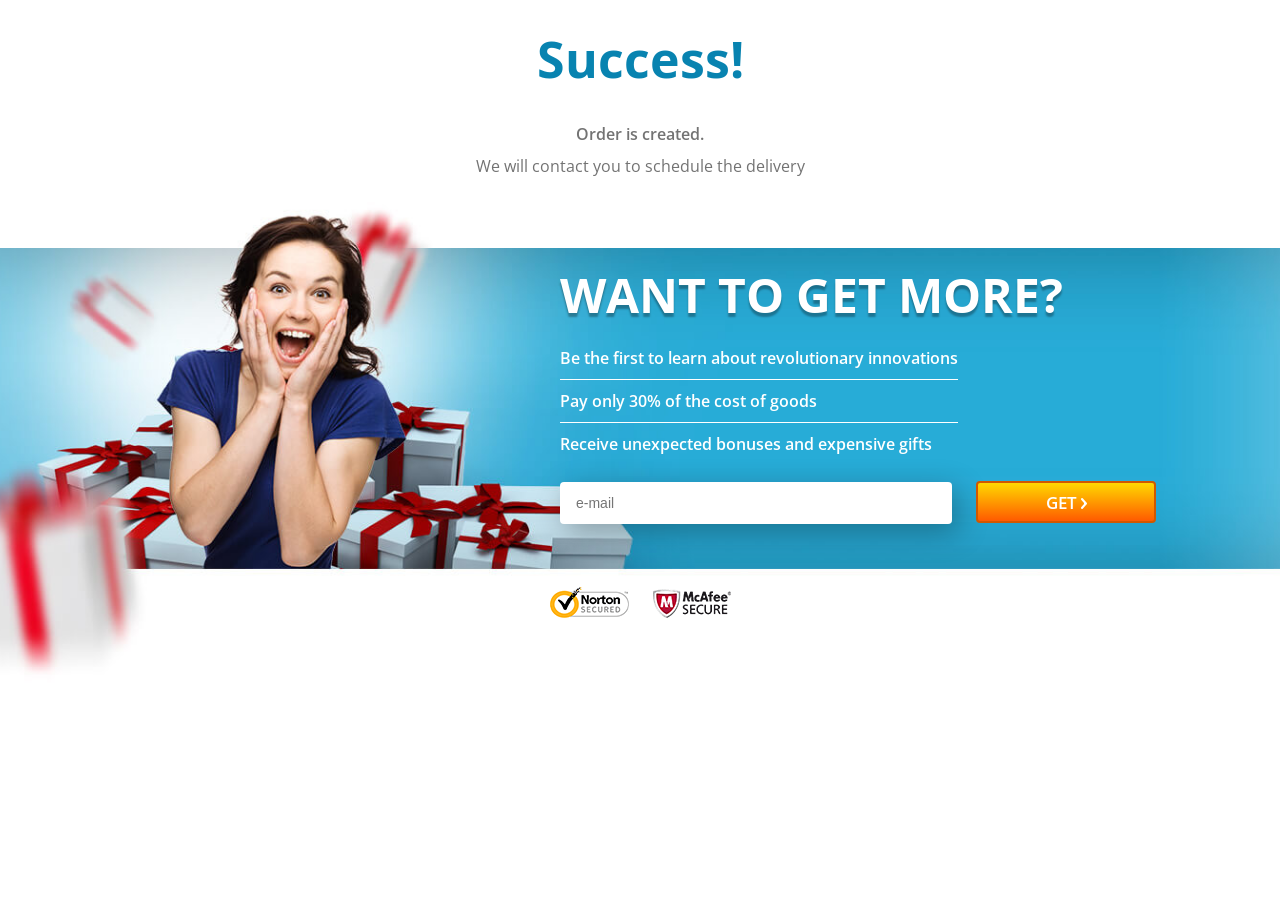
==== success.html @ a956541f "add file via upload" ====
<!DOCTYPE html>
<html lang="en">
<head>
    <meta http-equiv="Content-Type" content="text/html;charset=UTF-8">
    <meta http-equiv="X-UA-Compatible" content="IE=edge">
    <meta name="viewport" content="width=device-width, initial-scale=1, maximum-scale=1.0">
    <title>Success!</title>
    <link href="https://fonts.googleapis.com/css?family=Open+Sans:400,600,700&amp;subset=greek,vietnamese" rel="stylesheet">
    <style>*{margin:0;padding:0;border:0;outline:0}body{overflow:hidden}.container{width:1140px;padding:75px 10px 0;margin:0 auto;box-sizing:border-box}:focus{outline:0}header{text-align:center}header h2{color:#0883b0;font-family:'Open Sans',sans-serif;font-weight:700;font-size:50px;margin:25px 0 30px}header p{color:#737373;font-size:16px;margin-bottom:10px}header .order{font-family:'Open Sans',sans-serif;font-weight:600;}header .feedback{font-family:'Open Sans',sans-serif;}.content{height:519px;background-image:url([data-uri]);background-size:auto 519px;background-repeat:no-repeat;background-position:center top;color:#fff}.content .content__data{max-width:640px;min-height:290px;margin-left:auto}.content .content__title{font-size:48px;text-transform:uppercase;text-shadow:0 4px 2px rgba(0,0,0,.3);margin-bottom:10px;font-family:'Open Sans',sans-serif;font-weight:700;}.content .content__list{padding-left:0;list-style:none;display:inline-block}.content .content__list li{padding:10px 0;font-size:16px;font-family:'Open Sans',sans-serif;font-weight:600;}.content .content__list li:not(:last-child){border-bottom:1px solid #fff}.content form{padding:15px 0 25px}.content form input{height:40px;border-radius:4px;outline:0;color:#818181;font-size:14px;padding:0 15px;max-width:360px;width:100%;border:1px solid transparent;transition:box-shadow .3s,color .3s,border .3s;margin-right:20px;box-shadow:6px 8px 30px rgba(0,0,0,.3)}.content form input[data-error]{box-shadow:6px 8px 30px rgba(255,0,0,.7);border-color:red;color:red}.content form input[data-success]{box-shadow:0 0 15px #42ccff;border-color:#42ccff}.button{display:inline-block;text-align:center;border:2px solid #d05800;-webkit-border-radius:4px;border-radius:4px;width:180px;height:42px;background-color:#ffd800;background-image:-webkit-gradient(linear,left top,left bottom,from(#ffd800),to(#ff5a00));background-image:-webkit-linear-gradient(#ffd800,#ff5a00);background-image:-o-linear-gradient(#ffd800,#ff5a00);background-image:linear-gradient(#ffd800,#ff5a00);position:relative;top:1px;text-transform:uppercase;color:#fff;font-family:'Open Sans',sans-serif;font-weight:600;font-size:17px;cursor:pointer}.button__ico-animete{background:url([data-uri]) no-repeat -180px 0;display:inline-block;width:2px;height:3px;padding-top:4px;-webkit-transition:width .5s;-o-transition:width .5s;transition:width .5s;margin-left:3px}.button__ico{display:inline-block;width:6px;height:11px;background:url([data-uri]) no-repeat 0 0;margin-left:-5px}.button_small{width:138px;font-size:14px;padding:8px 0;line-height:17px}@media only screen and (min-width: 992px){.button:hover{background:#ff4800}.button:hover .button__ico-animete{width:15px;background:url([data-uri]) no-repeat -180px 0;-webkit-transition:width .5s;-o-transition:width .5s;transition:width .5s}.e-list{display:none}}.content form .submit-btn .arrow{position:relative;top:1px;margin-left:10px}.content .footer-content{margin-top:35px;text-align:center;width:100%}.content .footer-content img{margin:0 10px}@keyframes showModal{from{background-color:transparent}to{background-color:rgba(255,255,255,.8)}}@keyframes showModalContent{0%{opacity:.1;transform:translate(-50%,-50%) scale(0)}80%{transform:translate(-50%,-50%) scale(1.1)}100%{opacity:1;transform:translate(-50%,-50%) scale(1);visibility:visible}}.modal{position:absolute;top:0;left:0;z-index:100;width:100%;background-color:rgba(255,255,255,.8);animation:showModal .5s}.modal.hidden{display:none}.modal .modal__content{position:fixed;visibility:hidden;top:35%;left:50%;max-width:320px;width:100%;font-family:'Open Sans',sans-serif;z-index:101;padding:40px 30px 50px;background-color:#fff;border-radius:6px;box-shadow:0 4px 30px rgba(0,0,0,.3);transform:translate(-50%,-50%) scale(1);text-align:center;animation:showModalContent .4s ease .5s;animation-fill-mode:forwards;box-sizing:border-box}.modal .modal__content h2{font-size:47px;color:#0883b0;margin-bottom:50px}.modal .modal__content p,.modal .modal__content output{font-size:16px;line-height:30px}.modal .modal__content output{color:#0883b0;display:block}.modal .modal__content output,.modal.visible .modal__content .backToLanding{font-family:'Open Sans',sans-serif;font-weight:700;}.modal .modal__content .backToLanding{width:160px;height:38px;margin:0 auto;margin-top:100px;border:2px solid #cdcdcd;background-color:#fff;border-radius:4px;text-transform:uppercase;font-size:14px;color:#8e8e8e;cursor:pointer;transition:background-color .3s,color .3s}.modal .modal__content .backToLanding:hover{background-color:#0883b0;color:#fff;border-color:#0883b0}@media only screen and (max-width: 470px){.modal .modal__content{top:50%;max-width:290px;padding:20px 15px 30px}.modal .modal__content h2{font-size:40px}}div.footer{position:relative;margin-top:-90px;background:none!important}@media only screen and (min-width: 1921px){.content{background-size:contain}}@media only screen and (max-width: 1199px){.container{width:100%}.content .content__data{max-width:580px}.content .content__data form input{max-width:250px}.content .content__title{font-size:40px}}@media only screen and (max-width: 992px){body{overflow:auto}}@media only screen and (max-width: 767px){.container{padding-left:0;padding-right:0}header{margin-bottom:0;padding:0 20px}header h2{font-size:30px;margin:15px 0}header .order,header .feedback{font-size:14px}.content .content__title{padding:0 20px;margin:0 auto 20px;font-size:24px;text-align:center}.content form input{display:block;margin:0 auto 20px}.content{background-image:url([data-uri]);text-align:center;height:auto}.content .content__data{max-width:100%;min-height:0;margin:260px auto 0}.mob-bg{background-color:#27acd7}.content .footer-content{margin-top:20px}.content .content__list{padding:10px 20px 0}div.footer{margin-top:-10px}}@media only screen and (max-width: 479px){.content .content__data{margin-top:160px}}</style>
</head>
<body>
<header>
    <h2>Success!</h2>
    <p class="order">Order is created.</p>
    <p class="feedback">We will contact you to schedule the delivery</p>
</header>
<section class="content">
    <div class="container">
        <div class="content__data">
            <h3 class="content__title">Want to get more?</h3>
            <div class="mob-bg">
                <ul class="content__list">
                    <li>Be the first to learn about revolutionary innovations</li>
                    <li>Pay only 30% of the cost of goods</li>
                    <li>Receive unexpected bonuses and expensive gifts</li>
                </ul>
                <form action="/land/success" id="userEmail" name="user-email" method="POST">
                    <input type="text" name="email" placeholder="e-mail">
                    <button class="button submit-btn" type="submit">Get <i class="button__ico-animete"></i><i class="button__ico"></i></button>
                </form>
            </div>
        </div>
        <div class="footer-content">
            <img src="[data-uri]" alt="Norton Security">
            <img src="[data-uri]" alt="McAfee Security">
        </div>
    </div>
</section>
<div class="modal hidden">
    <div class="modal__content">
        <h2>Thank you!</h2>
        <p>As soon as possible, you will begin to receive</p>
        <output class="email"></output>
        <p>Our exclusive offers!</p>
        <button type="button" class="backToLanding">Close</button>
    </div>
</div>
<script>"use strict";(function(){var a={getParamsName:["order_id","hash"],validPatterns:{email:/.+@.+\..+/i},serverErrorMsg:"Server Error :(",wrapperHeight:function(){var f=document.querySelector(".content__data").clientHeight,g=document.querySelector(".footer-content").clientHeight;return document.body.clientHeight+f+g+"px"}(),errorAttribute:"data-error",successAttribute:"data-success"},b={emailInput:document.forms[0].email,submitButton:document.querySelector(".submit-btn"),output:document.querySelector("output.email"),modal:document.querySelector(".modal"),backButton:document.querySelector(".backToLanding"),isValid:function isValid(f,g){var h=g.value;return f.test(h)?(this.isSuccess(g,a.successAttribute),this.output.textContent=h,!0):(this.isError(g,a.errorAttribute),!1)},isSuccess:function isSuccess(f,g){f.setAttribute(g,"true")},isError:function isError(f,g){return!!f.getAttribute(g)||void f.setAttribute(g,"true")},isTyping:function isTyping(f,g){return g.forEach(function(h){f.getAttribute(h)&&f.removeAttribute(h)}),!0},backToLanding:function backToLanding(){location.assign("/")},getData:function getData(){var f="";return f+=this.locationHandler(a.getParamsName),f+="&"+this.emailInput.name+"="+encodeURIComponent(this.emailInput.value),f},showModal:function showModal(){this.modal.style.height=a.wrapperHeight,this.modal.classList.remove("hidden")},sendData:function sendData(f,g){var h=new XMLHttpRequest;h.open("POST","/land/success",!0),h.setRequestHeader("Content-Type","application/x-www-form-urlencoded"),h.setRequestHeader("X-Requested-With","XMLHttpRequest"),h.onreadystatechange=function(){if(200===h.status&&4===h.readyState){var k=JSON.parse(h.responseText);if(k.status&&0<k.status.length&&"ok"===k.status.toLowerCase())g.call(b);else{var l=k.data||a.serverErrorMsg;b.makeErrorBlock(l)}}},h.send(f)},locationHandler:function locationHandler(f,g){var h=location.search,k=[],l=[],m={},n="",o=h;if(""!==o){if(l=o.substr(1).split("&"),!(f instanceof Array)){for(var p=0;p<l.length;p++)if(k=l[p].split("="),k[0]===f&&"string"==typeof f){g(k[1]);break}}else for(var q=0;q<l.length;q++){k=l[q].split("=");for(var r=0;r<f.length;r++)f[r]===k[0]&&(m[k[0]]=k[1])}for(var s in m)n+="&"+s+"="+encodeURIComponent(m[s]);return n.substr(1)}return!1},makeErrorBlock:function makeErrorBlock(f){var g={width:document.body.clientWidth+"px",height:a.wrapperHeight,textAlign:"center",position:"absolute",top:"0",backgroundColor:"rgba(255,255,255,.8)",zIndex:"99999"},h={fontSize:"26px",color:"#FF4C4C",borderRadius:"20px",border:"2px solid #FF4C4C",padding:"10px 15px",position:"fixed",top:"50%",left:"50%",transform:"translateX(-50%) translateY(-50%)",fontWeight:"700",backgroundColor:"rgba(255,76,76,.2)"},k={display:"block",padding:"8px 20px",color:"#FF4C4C",borderRadius:"6px",margin:"15px auto 0",backgroundColor:"rgba(255,76,76,.2)",border:"1px solid rgba(255,76,76,.8)",cursor:"pointer",fontWeight:"700",transition:"background-color .4s"},l=document.createElement("DIV"),m=document.createElement("BUTTON"),n=document.createElement("H2");for(var o in g)l.style[o]=g[o];for(var p in h)n.style[p]=h[p];for(var q in k)m.style[q]=k[q];l.classList.add("js-error"),m.setAttribute("type","button"),m.appendChild(document.createTextNode("Ok")),m.addEventListener("mouseover",function(){this.style.backgroundColor="rgba(255,76,76,.4)"}),m.addEventListener("mouseleave",function(){this.style.backgroundColor="rgba(255,76,76,.2)"}),m.addEventListener("click",function(){document.body.removeChild(l)}),n.appendChild(document.createTextNode(f)),n.appendChild(m),l.appendChild(n),document.body.appendChild(l)}},c=a.validPatterns.email;b.emailInput.addEventListener("blur",function(){b.isValid(c,b.emailInput)?b.data=b.getData():(b.data&&b.data.length&&(b.data=null),b.isError(this,a.errorAttribute))});var d=[a.errorAttribute,a.successAttribute];b.emailInput.addEventListener("focus",function(){b.isTyping(this,d)}),b.submitButton.addEventListener("click",function(f){f.preventDefault(),b.isValid(c,b.emailInput)?b.data&&b.sendData(b.data,b.showModal):b.isError(b.emailInput,a.errorAttribute)}),b.backButton.addEventListener("click",b.backToLanding),b.locationHandler("email",function(f){return!!f&&void(b.emailInput.value=f,b.isValid(c,b.emailInput),b.data=b.getData())})})();</script>
</body>
</html>
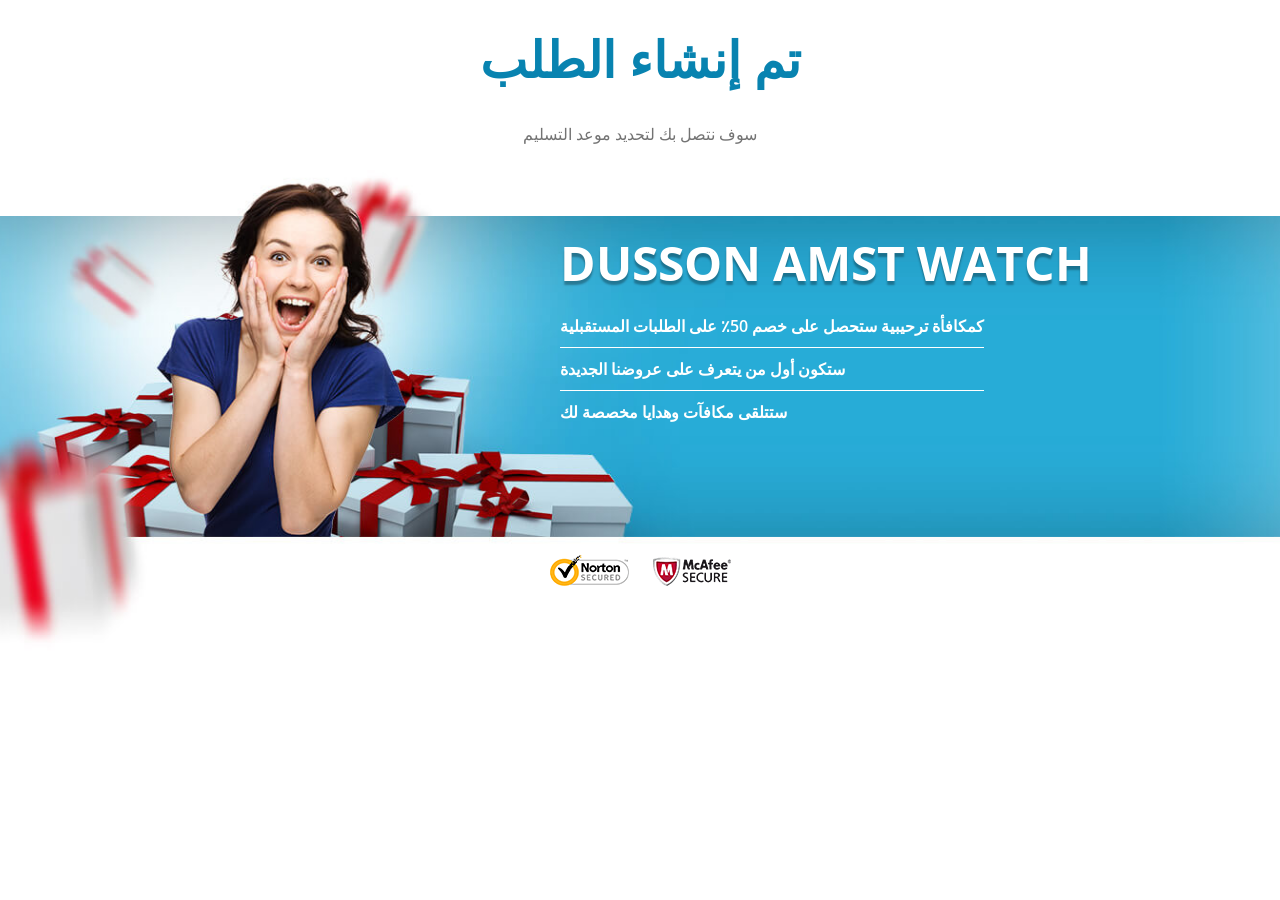
==== commit 369f42e8: "Update success.html" ====
--- a/success.html
+++ b/success.html
@@ -10,24 +10,19 @@
 </head>
 <body>
 <header>
-    <h2>Success!</h2>
-    <p class="order">Order is created.</p>
-    <p class="feedback">We will contact you to schedule the delivery</p>
+    <h2>تم إنشاء الطلب</h2>
+    <p class="feedback">سوف نتصل بك لتحديد موعد التسليم</p>
 </header>
 <section class="content">
     <div class="container">
         <div class="content__data">
-            <h3 class="content__title">Want to get more?</h3>
+            <h3 class="content__title">Dusson amst watch</h3>
             <div class="mob-bg">
                 <ul class="content__list">
-                    <li>Be the first to learn about revolutionary innovations</li>
-                    <li>Pay only 30% of the cost of goods</li>
-                    <li>Receive unexpected bonuses and expensive gifts</li>
+                    <li>كمكافأة ترحيبية ستحصل على خصم 50٪ على الطلبات المستقبلية</li>
+                    <li>ستكون أول من يتعرف على عروضنا الجديدة</li>
+                    <li>ستتلقى مكافآت وهدايا مخصصة لك</li>
                 </ul>
-                <form action="/land/success" id="userEmail" name="user-email" method="POST">
-                    <input type="text" name="email" placeholder="e-mail">
-                    <button class="button submit-btn" type="submit">Get <i class="button__ico-animete"></i><i class="button__ico"></i></button>
-                </form>
             </div>
         </div>
         <div class="footer-content">
@@ -47,4 +42,4 @@
 </div>
 <script>"use strict";(function(){var a={getParamsName:["order_id","hash"],validPatterns:{email:/.+@.+\..+/i},serverErrorMsg:"Server Error :(",wrapperHeight:function(){var f=document.querySelector(".content__data").clientHeight,g=document.querySelector(".footer-content").clientHeight;return document.body.clientHeight+f+g+"px"}(),errorAttribute:"data-error",successAttribute:"data-success"},b={emailInput:document.forms[0].email,submitButton:document.querySelector(".submit-btn"),output:document.querySelector("output.email"),modal:document.querySelector(".modal"),backButton:document.querySelector(".backToLanding"),isValid:function isValid(f,g){var h=g.value;return f.test(h)?(this.isSuccess(g,a.successAttribute),this.output.textContent=h,!0):(this.isError(g,a.errorAttribute),!1)},isSuccess:function isSuccess(f,g){f.setAttribute(g,"true")},isError:function isError(f,g){return!!f.getAttribute(g)||void f.setAttribute(g,"true")},isTyping:function isTyping(f,g){return g.forEach(function(h){f.getAttribute(h)&&f.removeAttribute(h)}),!0},backToLanding:function backToLanding(){location.assign("/")},getData:function getData(){var f="";return f+=this.locationHandler(a.getParamsName),f+="&"+this.emailInput.name+"="+encodeURIComponent(this.emailInput.value),f},showModal:function showModal(){this.modal.style.height=a.wrapperHeight,this.modal.classList.remove("hidden")},sendData:function sendData(f,g){var h=new XMLHttpRequest;h.open("POST","/land/success",!0),h.setRequestHeader("Content-Type","application/x-www-form-urlencoded"),h.setRequestHeader("X-Requested-With","XMLHttpRequest"),h.onreadystatechange=function(){if(200===h.status&&4===h.readyState){var k=JSON.parse(h.responseText);if(k.status&&0<k.status.length&&"ok"===k.status.toLowerCase())g.call(b);else{var l=k.data||a.serverErrorMsg;b.makeErrorBlock(l)}}},h.send(f)},locationHandler:function locationHandler(f,g){var h=location.search,k=[],l=[],m={},n="",o=h;if(""!==o){if(l=o.substr(1).split("&"),!(f instanceof Array)){for(var p=0;p<l.length;p++)if(k=l[p].split("="),k[0]===f&&"string"==typeof f){g(k[1]);break}}else for(var q=0;q<l.length;q++){k=l[q].split("=");for(var r=0;r<f.length;r++)f[r]===k[0]&&(m[k[0]]=k[1])}for(var s in m)n+="&"+s+"="+encodeURIComponent(m[s]);return n.substr(1)}return!1},makeErrorBlock:function makeErrorBlock(f){var g={width:document.body.clientWidth+"px",height:a.wrapperHeight,textAlign:"center",position:"absolute",top:"0",backgroundColor:"rgba(255,255,255,.8)",zIndex:"99999"},h={fontSize:"26px",color:"#FF4C4C",borderRadius:"20px",border:"2px solid #FF4C4C",padding:"10px 15px",position:"fixed",top:"50%",left:"50%",transform:"translateX(-50%) translateY(-50%)",fontWeight:"700",backgroundColor:"rgba(255,76,76,.2)"},k={display:"block",padding:"8px 20px",color:"#FF4C4C",borderRadius:"6px",margin:"15px auto 0",backgroundColor:"rgba(255,76,76,.2)",border:"1px solid rgba(255,76,76,.8)",cursor:"pointer",fontWeight:"700",transition:"background-color .4s"},l=document.createElement("DIV"),m=document.createElement("BUTTON"),n=document.createElement("H2");for(var o in g)l.style[o]=g[o];for(var p in h)n.style[p]=h[p];for(var q in k)m.style[q]=k[q];l.classList.add("js-error"),m.setAttribute("type","button"),m.appendChild(document.createTextNode("Ok")),m.addEventListener("mouseover",function(){this.style.backgroundColor="rgba(255,76,76,.4)"}),m.addEventListener("mouseleave",function(){this.style.backgroundColor="rgba(255,76,76,.2)"}),m.addEventListener("click",function(){document.body.removeChild(l)}),n.appendChild(document.createTextNode(f)),n.appendChild(m),l.appendChild(n),document.body.appendChild(l)}},c=a.validPatterns.email;b.emailInput.addEventListener("blur",function(){b.isValid(c,b.emailInput)?b.data=b.getData():(b.data&&b.data.length&&(b.data=null),b.isError(this,a.errorAttribute))});var d=[a.errorAttribute,a.successAttribute];b.emailInput.addEventListener("focus",function(){b.isTyping(this,d)}),b.submitButton.addEventListener("click",function(f){f.preventDefault(),b.isValid(c,b.emailInput)?b.data&&b.sendData(b.data,b.showModal):b.isError(b.emailInput,a.errorAttribute)}),b.backButton.addEventListener("click",b.backToLanding),b.locationHandler("email",function(f){return!!f&&void(b.emailInput.value=f,b.isValid(c,b.emailInput),b.data=b.getData())})})();</script>
 </body>
-</html>+</html>
